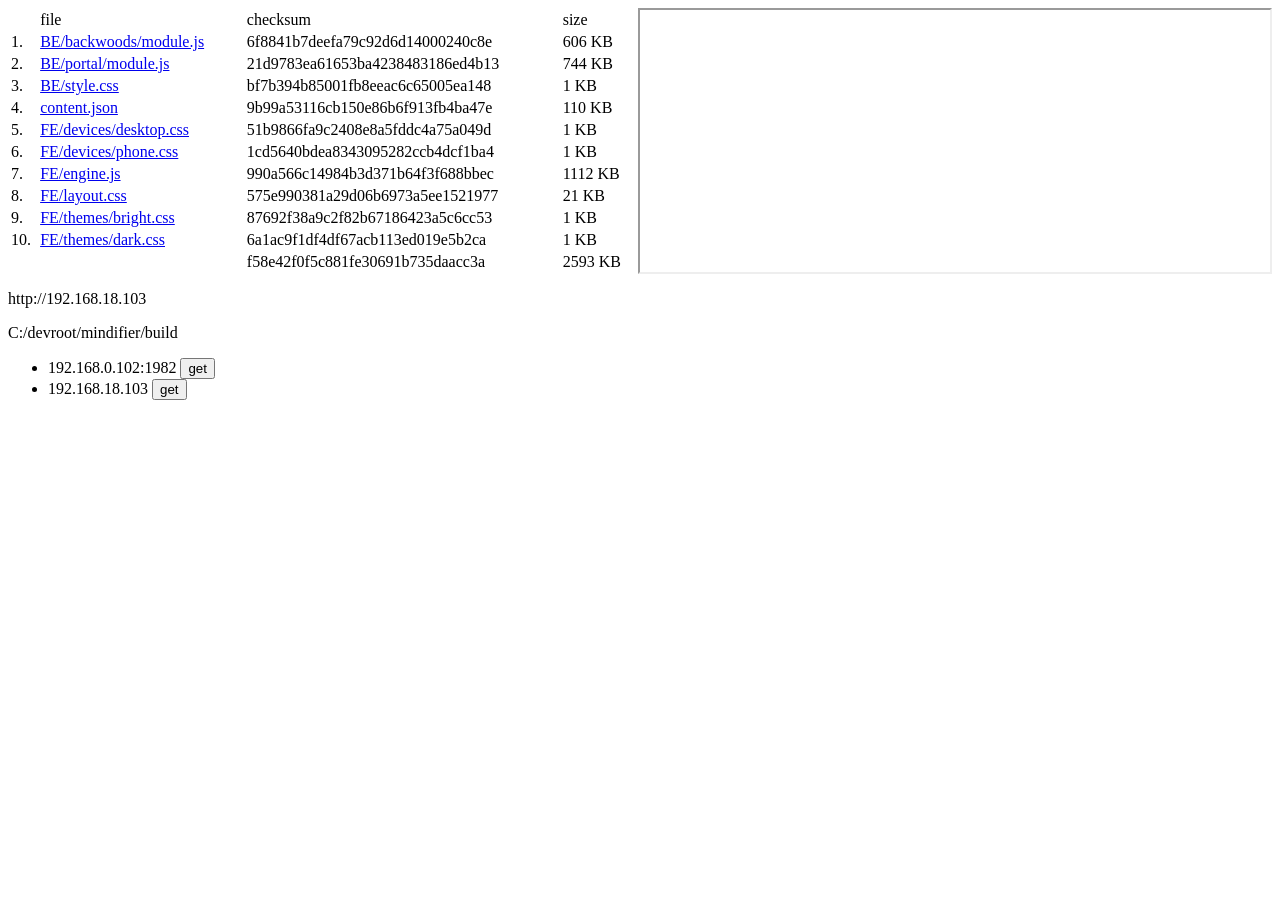
==== data/BE/backwoods/index.html @ a2fb653b "ADD: serves as backwoods of mindifier" ====
<head>
			<title> backwoods </title>
			<link rel="stylesheet" href="http://192.168.18.103/BE/style.css">
		</head>

		<script>
			const validate = (backwoodsLink, i) => {
				fetch('http://' + backwoodsLink + '/api/status').then(res => res.json()).then(response => {
					document.querySelectorAll('.checksum' + i)[0].innerHTML = response.checksum;
				});
			}
		</script>

		<body style="flex-direction: column">
			<div style="width: 100%; display: flex; flex-direction: row;">
				<table style="width: 50%">
					<tr class="highlighted">
						<td> </td>
						<td class="ta-l"> file </td>
						<td class="ta-l"> checksum </td>
						<td class="ta-r"> size </td>
					</tr>
	
					<tr>
						<td class="ta-r"> 1. </td>
						<td class="ta-l"> 
							<a href="http://192.168.18.103/BE/backwoods/module.js" target="content"> BE/backwoods/module.js </a>
						</td>
						<td class="ta-l"> 6f8841b7deefa79c92d6d14000240c8e </td>
						<td class="ta-r"> 
							606 KB 
						</td>
					</tr>
					<tr>
						<td class="ta-r"> 2. </td>
						<td class="ta-l"> 
							<a href="http://192.168.18.103/BE/portal/module.js" target="content"> BE/portal/module.js </a>
						</td>
						<td class="ta-l"> 21d9783ea61653ba4238483186ed4b13 </td>
						<td class="ta-r"> 
							744 KB 
						</td>
					</tr>
					<tr>
						<td class="ta-r"> 3. </td>
						<td class="ta-l"> 
							<a href="http://192.168.18.103/BE/style.css" target="content"> BE/style.css </a>
						</td>
						<td class="ta-l"> bf7b394b85001fb8eeac6c65005ea148 </td>
						<td class="ta-r"> 
							1 KB 
						</td>
					</tr>
					<tr>
						<td class="ta-r"> 4. </td>
						<td class="ta-l"> 
							<a href="http://192.168.18.103/content.json" target="content"> content.json </a>
						</td>
						<td class="ta-l"> 9b99a53116cb150e86b6f913fb4ba47e </td>
						<td class="ta-r"> 
							110 KB 
						</td>
					</tr>
					<tr>
						<td class="ta-r"> 5. </td>
						<td class="ta-l"> 
							<a href="http://192.168.18.103/FE/devices/desktop.css" target="content"> FE/devices/desktop.css </a>
						</td>
						<td class="ta-l"> 51b9866fa9c2408e8a5fddc4a75a049d </td>
						<td class="ta-r"> 
							1 KB 
						</td>
					</tr>
					<tr>
						<td class="ta-r"> 6. </td>
						<td class="ta-l"> 
							<a href="http://192.168.18.103/FE/devices/phone.css" target="content"> FE/devices/phone.css </a>
						</td>
						<td class="ta-l"> 1cd5640bdea8343095282ccb4dcf1ba4 </td>
						<td class="ta-r"> 
							1 KB 
						</td>
					</tr>
					<tr>
						<td class="ta-r"> 7. </td>
						<td class="ta-l"> 
							<a href="http://192.168.18.103/FE/engine.js" target="content"> FE/engine.js </a>
						</td>
						<td class="ta-l"> 990a566c14984b3d371b64f3f688bbec </td>
						<td class="ta-r"> 
							1112 KB 
						</td>
					</tr>
					<tr>
						<td class="ta-r"> 8. </td>
						<td class="ta-l"> 
							<a href="http://192.168.18.103/FE/layout.css" target="content"> FE/layout.css </a>
						</td>
						<td class="ta-l"> 575e990381a29d06b6973a5ee1521977 </td>
						<td class="ta-r"> 
							21 KB 
						</td>
					</tr>
					<tr>
						<td class="ta-r"> 9. </td>
						<td class="ta-l"> 
							<a href="http://192.168.18.103/FE/themes/bright.css" target="content"> FE/themes/bright.css </a>
						</td>
						<td class="ta-l"> 87692f38a9c2f82b67186423a5c6cc53 </td>
						<td class="ta-r"> 
							1 KB 
						</td>
					</tr>
					<tr>
						<td class="ta-r"> 10. </td>
						<td class="ta-l"> 
							<a href="http://192.168.18.103/FE/themes/dark.css" target="content"> FE/themes/dark.css </a>
						</td>
						<td class="ta-l"> 6a1ac9f1df4df67acb113ed019e5b2ca </td>
						<td class="ta-r"> 
							1 KB 
						</td>
					</tr>
					<tr class="highlighted">
						<td> </td>
						<td> </td>
						<td class="ta-l bold"> f58e42f0f5c881fe30691b735daacc3a </td>
						<td class="ta-r bold"> 2593 KB </td>
					</tr>
		
				</table>

				<iframe name="content" style="width: 50%"> </iframe>
			</div>

			<p class="ta-c"> http://192.168.18.103 </p>
			<p class="ta-c"> C:/devroot/mindifier/build </p>
	<ul><li>
						192.168.0.102:1982 <input type="button" value="get" onClick="validate('192.168.0.102:1982', 0)"/>
						<span class="checksum0"></span>
					</li><li>
						192.168.18.103 <input type="button" value="get" onClick="validate('192.168.18.103', 1)"/>
						<span class="checksum1"></span>
					</li></ul>
		</body>
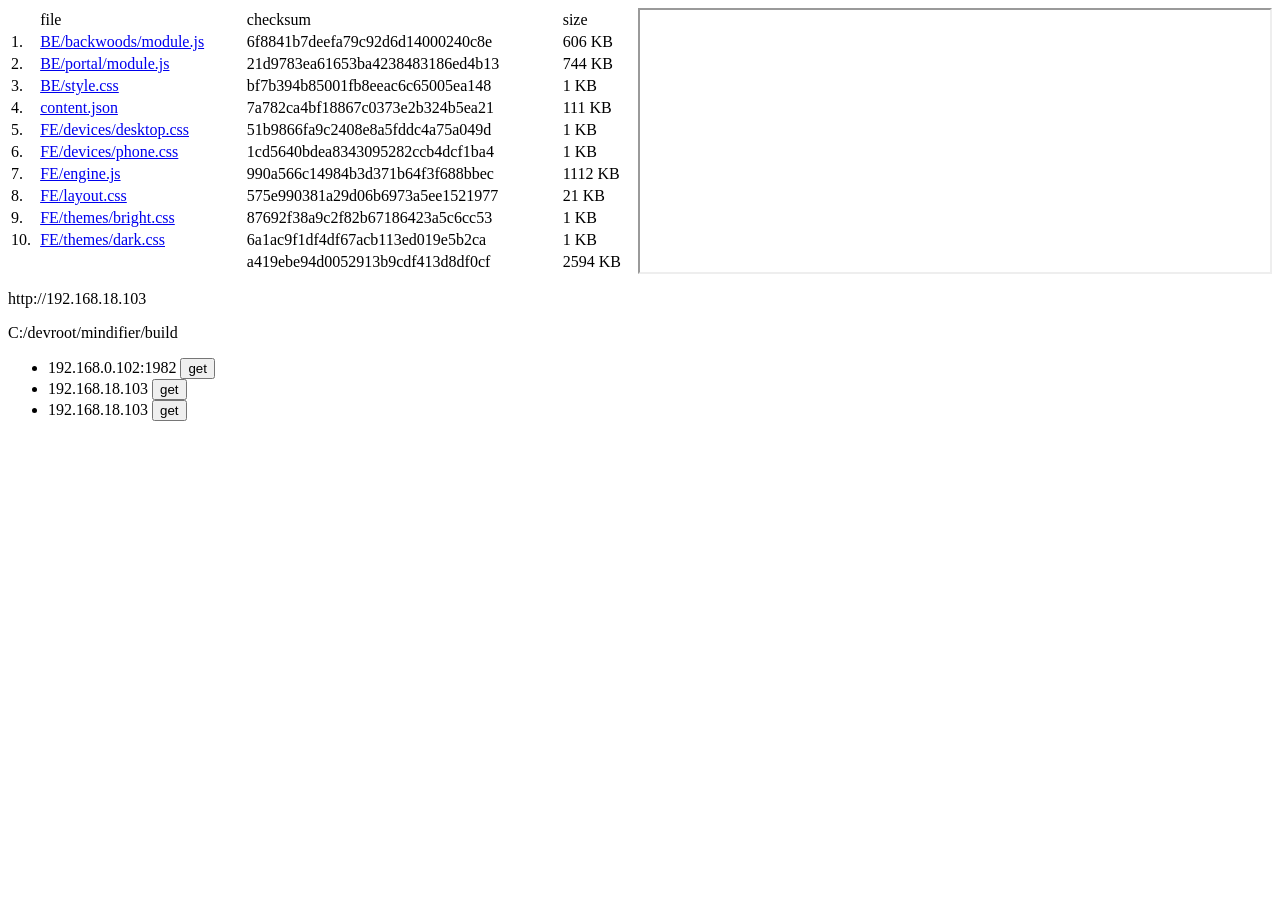
==== commit f23fd655: "FIX: loading config" ====
--- a/data/BE/backwoods/index.html
+++ b/data/BE/backwoods/index.html
@@ -57,9 +57,9 @@
 						<td class="ta-l"> 
 							<a href="http://192.168.18.103/content.json" target="content"> content.json </a>
 						</td>
-						<td class="ta-l"> 9b99a53116cb150e86b6f913fb4ba47e </td>
+						<td class="ta-l"> 7a782ca4bf18867c0373e2b324b5ea21 </td>
 						<td class="ta-r"> 
-							110 KB 
+							111 KB 
 						</td>
 					</tr>
 					<tr>
@@ -125,8 +125,8 @@
 					<tr class="highlighted">
 						<td> </td>
 						<td> </td>
-						<td class="ta-l bold"> f58e42f0f5c881fe30691b735daacc3a </td>
-						<td class="ta-r bold"> 2593 KB </td>
+						<td class="ta-l bold"> a419ebe94d0052913b9cdf413d8df0cf </td>
+						<td class="ta-r bold"> 2594 KB </td>
 					</tr>
 		
 				</table>
@@ -142,6 +142,9 @@
 					</li><li>
 						192.168.18.103 <input type="button" value="get" onClick="validate('192.168.18.103', 1)"/>
 						<span class="checksum1"></span>
+					</li><li>
+						192.168.18.103 <input type="button" value="get" onClick="validate('192.168.18.103', 2)"/>
+						<span class="checksum2"></span>
 					</li></ul>
 		</body>
 	
